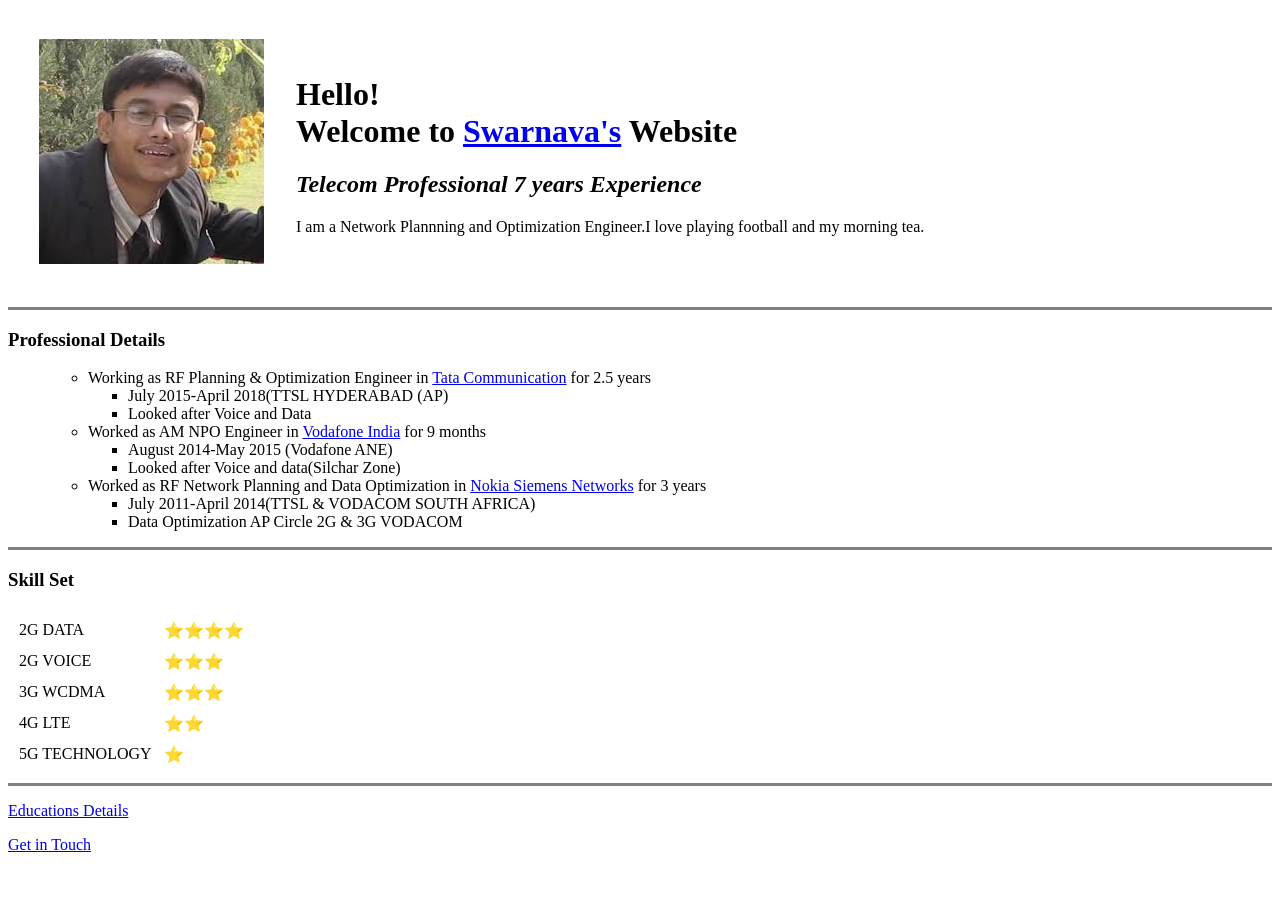
==== index.html @ 24d87970 "Added initial CV website files" ====
<!DOCTYPE html>
<html lang="en" dir="ltr">

<head>
  <meta charset="utf-8">
  <title>❤Boon's Personal site❤</title>
</head>

<body>
  <table cellspacing="30">
    <tr>
      <td><img src="swarnava.jpg" alt="profile pic"></td>
      <td>
        <h1>Hello! <br /> Welcome to <a href="https://www.linkedin.com/in/swarnava-banerjee-b7999b26/">Swarnava's</a> Website</h1>
        <p><em><strong>
              <h2>Telecom Professional 7 years Experience</h2>
            </strong></em></p>
        <p>I am a Network Plannning and Optimization Engineer.I love playing football and my morning tea.</p>
      </td>
    </tr>
  </table>
  <hr noshade size="3">
  <h3>Professional Details</h3>
  <ol>
    <ul>
      <li>Working as RF Planning & Optimization Engineer in <a href="https://www.tatateleservices.com/">Tata Communication</a> for 2.5 years</li>
      <ul>
        <li>July 2015-April 2018(TTSL HYDERABAD (AP)</li>
        <li>
          Looked after Voice and Data</li>
      </ul>
      <li>Worked as AM NPO Engineer in <a href="https://www.vodafone.in/">Vodafone India</a> for 9 months</li>
      <ul>
        <li>August 2014-May 2015 (Vodafone ANE)</li>
        <li>
          Looked after Voice and data(Silchar Zone)</li>
      </ul>
      <li>Worked as RF Network Planning and Data Optimization in <a href="https://www.nokia.com/networks/">Nokia Siemens Networks</a> for 3 years</li>
      <ul>
        <li>July 2011-April 2014(TTSL & VODACOM SOUTH AFRICA)</li>
        <li>Data Optimization AP Circle 2G & 3G VODACOM</li>
      </ul>
  </ol>
  <hr noshade size="3"/>
  <h3> Skill Set</h3>
  <table  cellspacing="10">
    <tr>
      <td>2G DATA</td>
      <td>⭐⭐⭐⭐</td>
    </tr>
    <tr>
      <td>2G VOICE</td>
      <td>⭐⭐⭐</td>
    </tr>
    <tr>
      <td>3G WCDMA</td>
      <td>⭐⭐⭐</td>
    </tr>
    <tr>
      <td>4G LTE</td>
      <td>⭐⭐</td>
    </tr>
    <tr>
      <td>
        5G TECHNOLOGY
      <td>
        ⭐
      </td>
      </td>
    </tr>
  </table>
  <hr noshade size="3" />
  <p><a href="qualification.html">Educations Details</a></p>
  <p><a href="contact.html">Get in Touch</a></p>
</body>

</html>
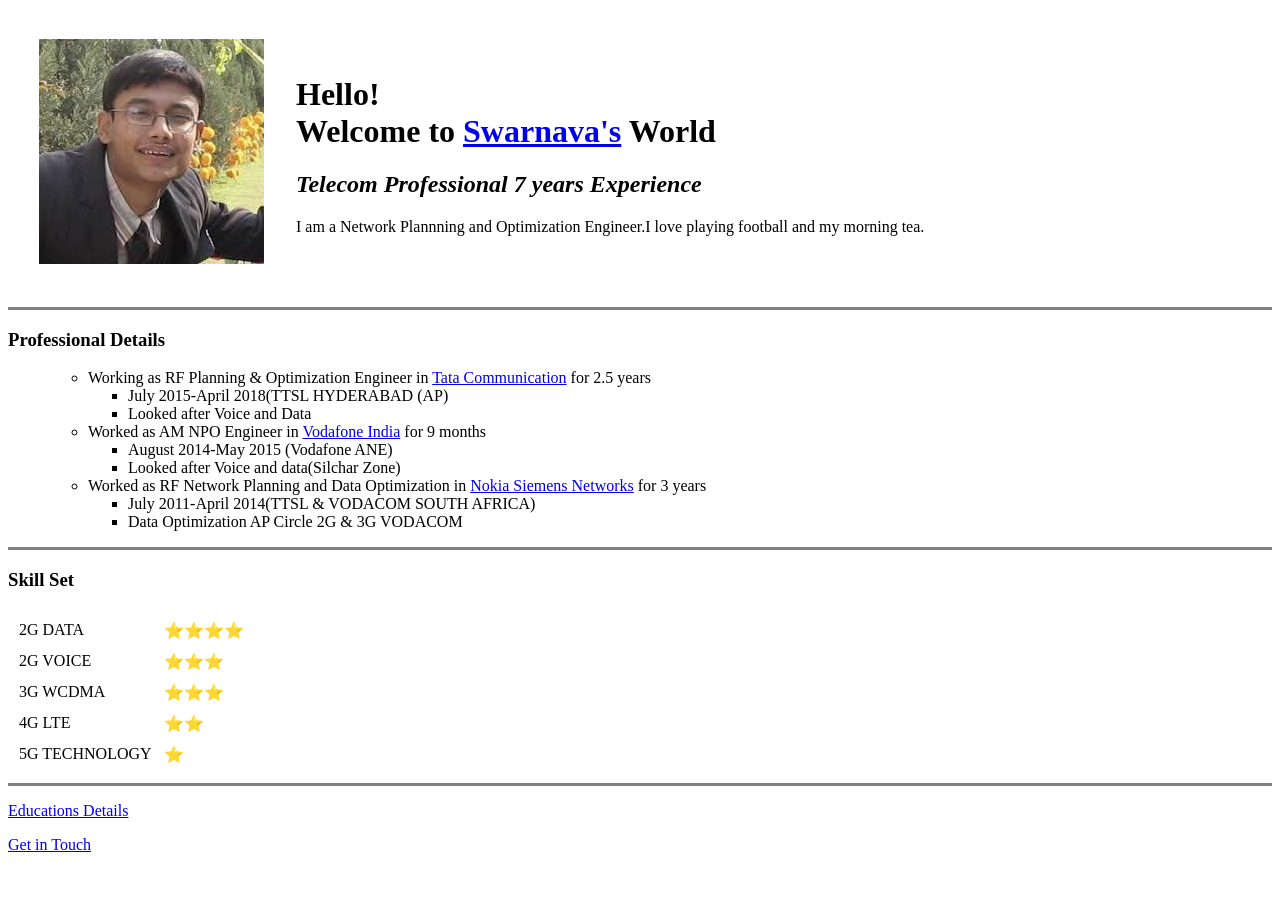
==== commit 295356e3: "Update index.html" ====
--- a/index.html
+++ b/index.html
@@ -11,7 +11,7 @@
     <tr>
       <td><img src="swarnava.jpg" alt="profile pic"></td>
       <td>
-        <h1>Hello! <br /> Welcome to <a href="https://www.linkedin.com/in/swarnava-banerjee-b7999b26/">Swarnava's</a> Website</h1>
+        <h1>Hello! <br /> Welcome to <a href="https://www.linkedin.com/in/swarnava-banerjee-b7999b26/">Swarnava's</a> World</h1>
         <p><em><strong>
               <h2>Telecom Professional 7 years Experience</h2>
             </strong></em></p>
@@ -71,7 +71,7 @@
   </table>
   <hr noshade size="3" />
   <p><a href="qualification.html">Educations Details</a></p>
-  <p><a href="contact.html">Get in Touch</a></p>
+  <p><a href="Contact.html">Get in Touch</a></p>
 </body>
 
 </html>
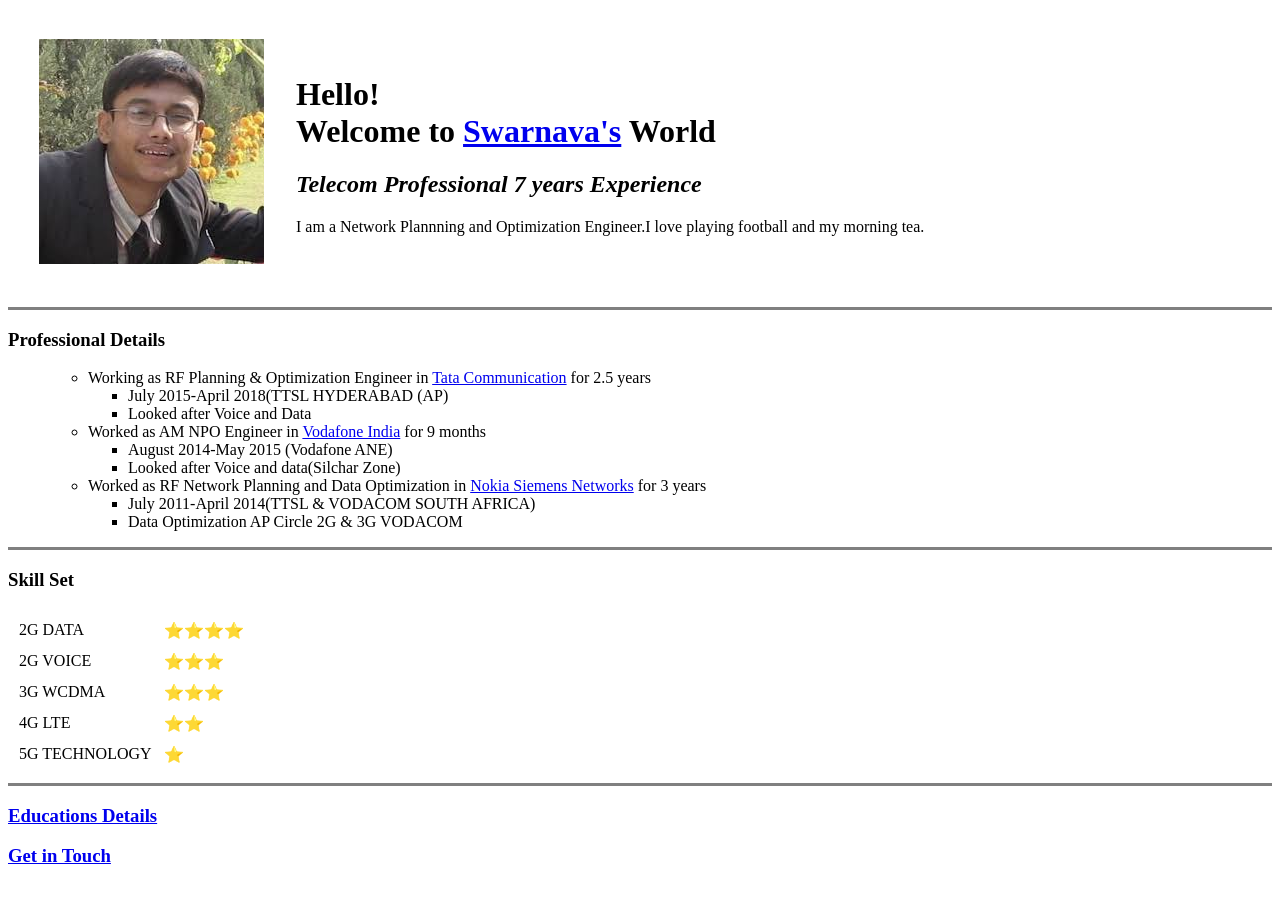
==== commit aafcaf77: "Update index.html" ====
--- a/index.html
+++ b/index.html
@@ -3,7 +3,8 @@
 
 <head>
   <meta charset="utf-8">
-  <title>❤Boon's Personal site❤</title>
+  <title>Boon's site under 🪓Construction🪓</title>
+  <link rel="stylesheet" href="css/styles.css">
 </head>
 
 <body>
@@ -70,8 +71,9 @@
     </tr>
   </table>
   <hr noshade size="3" />
-  <p><a href="qualification.html">Educations Details</a></p>
-  <p><a href="Contact.html">Get in Touch</a></p>
+  <h3><p><a href="qualification.html">Educations Details</a></p>
+  <p><a href="Contact.html">Get in Touch</a></p></h3>
+
 </body>
 
 </html>
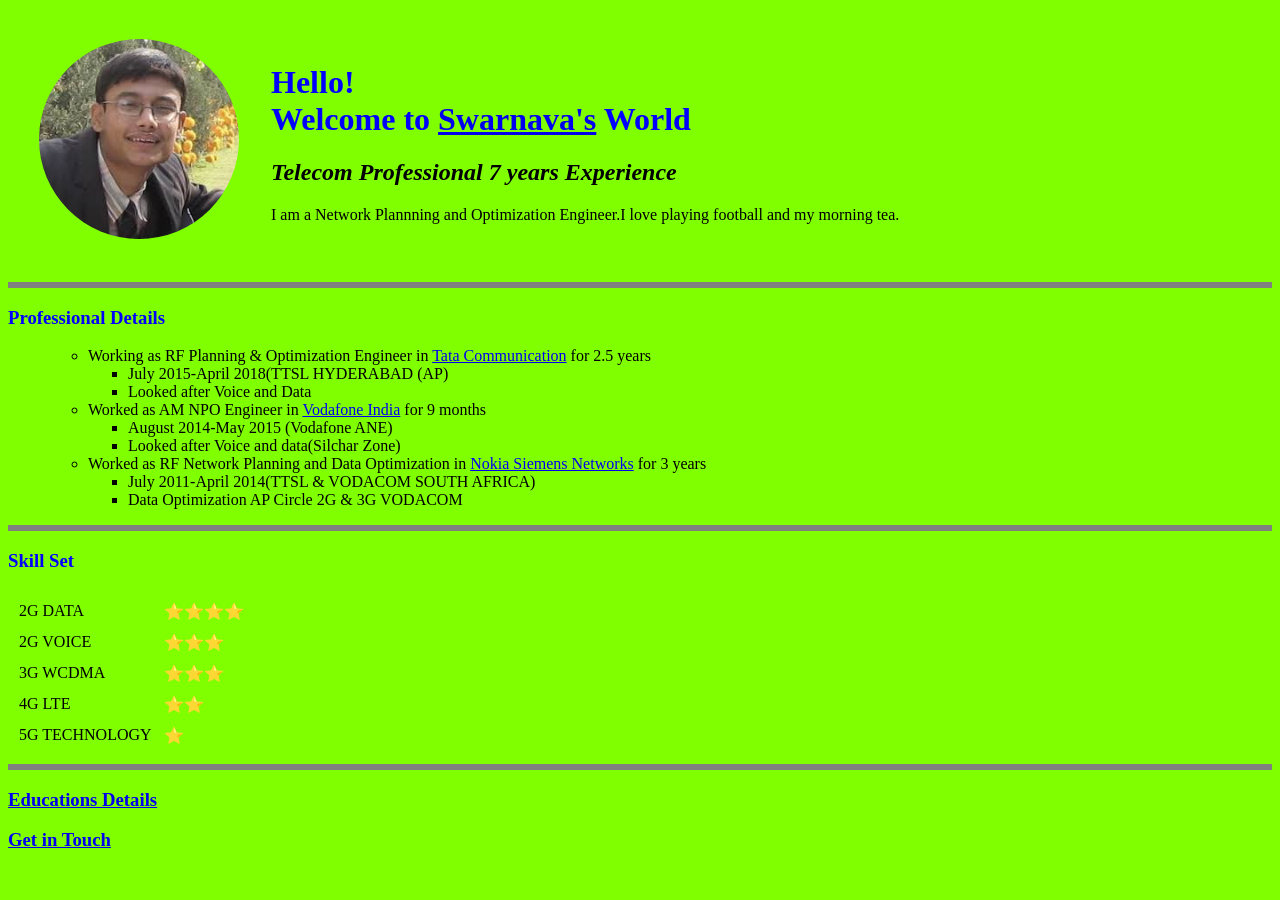
==== commit b34ef30e: "Update and rename index2.html to index.html" ====
--- a/index.html
+++ b/index.html
@@ -77,3 +77,4 @@
 </body>
 
 </html>
+
--- a/css/styles.css
+++ b/css/styles.css
@@ -0,0 +1,21 @@
+body {
+  background-color: Chartreuse
+}
+h1 {
+  color:blue
+}
+h3{
+  color:blue
+}
+
+hr {
+  border-style: none;
+  border-top-style: dashed;
+  background-color: grey;
+  border-width: 5px;
+  width: 100%;
+}
+  img{
+    height: 200px;
+    border-radius:50%;
+}
